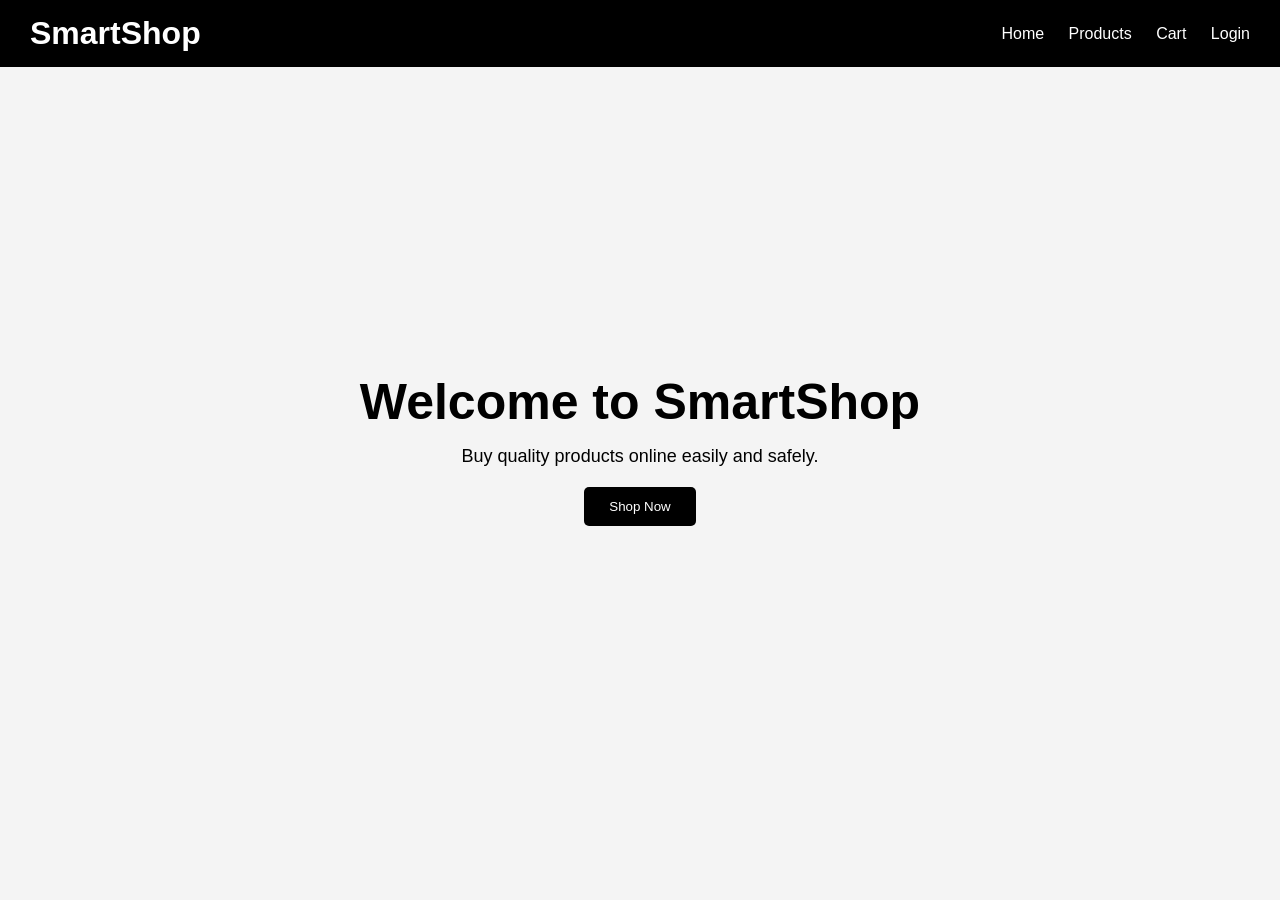
==== frontend/index.html @ 53e49800 "Update index.html" ====
<!doctype html>
<html lang="en">
  <head>
    <meta charset="UTF-8" />
    <meta name="viewport" content="width=device-width, initial-scale=1.0" />
    <title>SmartShop</title>

    <link rel="stylesheet" href="css/style.css" />
  </head>

  <body>
    <!-- HEADER -->
    <header>
      <h1>SmartShop</h1>

      <nav>
        <a href="index.html">Home</a>
        <a href="products.html">Products</a>
        <a href="cart.html">Cart</a>
        <a href="login.html">Login</a>
      </nav>
    </header>

    <!-- HERO SECTION -->
    <section class="hero">
      <h2>Welcome to SmartShop</h2>

      <p>Buy quality products online easily and safely.</p>

      <button>Shop Now</button>
    </section>

    <script src="js/app.js"></script>
  </body>
</html>
---- frontend/css/style.css ----
*{
    margin: 0;
    padding: 0;
    box-sizing: border-box;
}

body{
    font-family: Arial, sans-serif;
    background-color: #f4f4f4;
}

/* HEADER */

header{
    background-color: black;
    color: white;

    padding: 15px 30px;

    display: flex;
    justify-content: space-between;
    align-items: center;
}

nav a{
    color: white;
    text-decoration: none;
    margin-left: 20px;
}

nav a:hover{
    color: orange;
}

/* HERO SECTION */

.hero{
    height: 85vh;

    display: flex;
    flex-direction: column;
    justify-content: center;
    align-items: center;

    text-align: center;
}

.hero h2{
    font-size: 50px;
    margin-bottom: 15px;
}

.hero p{
    margin-bottom: 20px;
    font-size: 18px;
}

button{
    padding: 12px 25px;
    border: none;

    background-color: black;
    color: white;

    cursor: pointer;
    border-radius: 5px;
}

button:hover{
    background-color: orange;
}
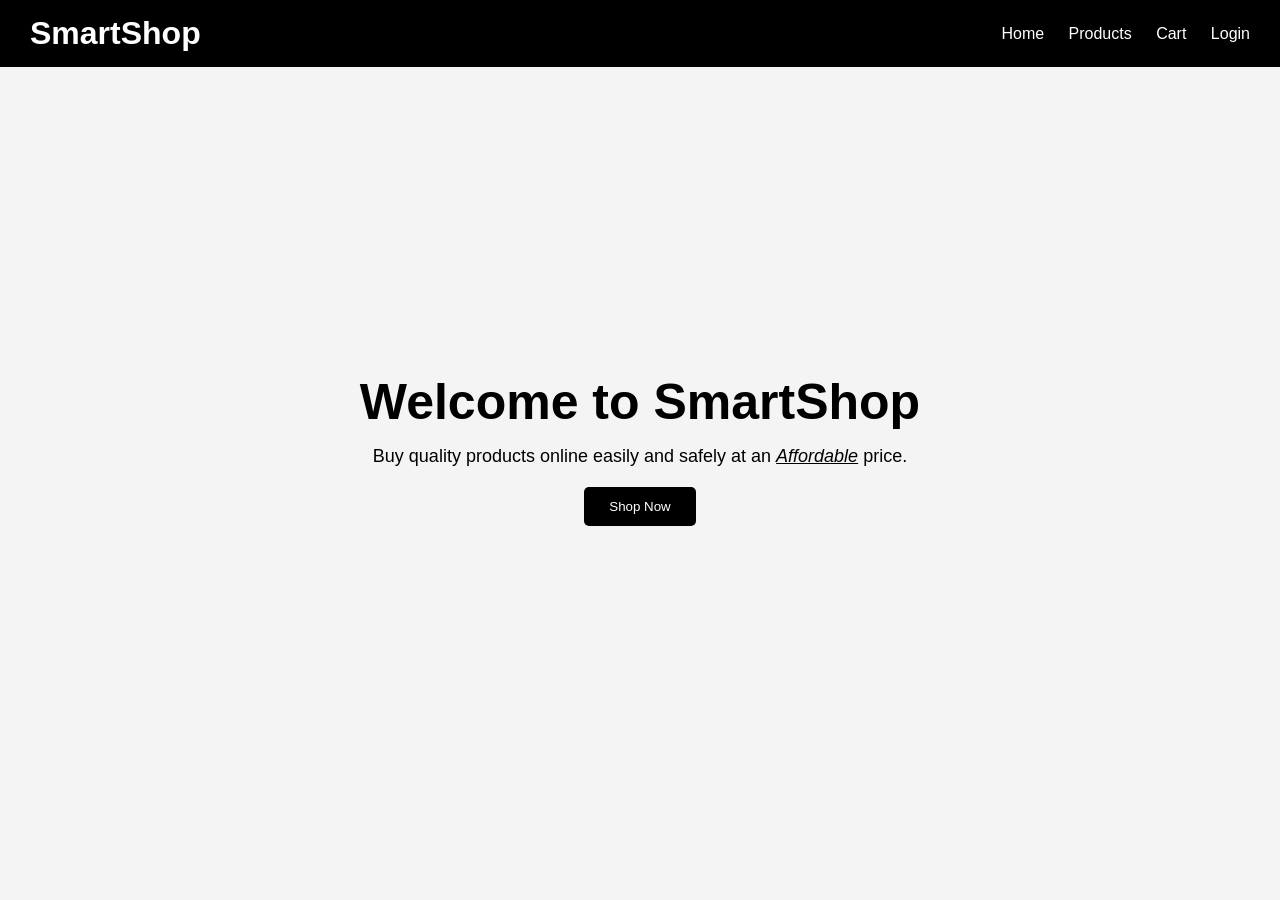
==== commit f3acfc6f: "Update index.html" ====
--- a/frontend/index.html
+++ b/frontend/index.html
@@ -25,9 +25,14 @@
     <section class="hero">
       <h2>Welcome to SmartShop</h2>
 
-      <p>Buy quality products online easily and safely.</p>
+      <p>
+        Buy quality products online easily and safely at an
+        <u><i>Affordable</i></u> price.
+      </p>
 
-      <button>Shop Now</button>
+      <a href="products.html">
+        <button>Shop Now</button>
+      </a>
     </section>
 
     <script src="js/app.js"></script>
--- a/frontend/css/style.css
+++ b/frontend/css/style.css
@@ -68,4 +68,116 @@
 
 button:hover{
     background-color: orange;
+}
+
+/* PRODUCTS SECTION */
+
+.products{
+    padding: 40px;
+}
+
+.products h2{
+    text-align: center;
+    margin-bottom: 30px;
+}
+
+.product-container{
+    display: flex;
+    justify-content: center;
+    gap: 20px;
+
+    flex-wrap: wrap;
+}
+
+.product-card{
+    background-color: white;
+
+    width: 250px;
+
+    padding: 15px;
+
+    border-radius: 10px;
+
+    text-align: center;
+
+    box-shadow: 0 0 10px rgba(0,0,0,0.1);
+}
+
+.product-card img{
+    width: 100%;
+    height: 200px;
+
+    object-fit: cover;
+
+    border-radius: 10px;
+}
+
+.product-card h3{
+    margin: 15px 0 10px;
+}
+
+.product-card p{
+    margin-bottom: 15px;
+    font-weight: bold;
+}
+
+/* CART PAGE */
+
+.cart-section{
+    padding: 40px;
+}
+
+.cart-section h2{
+    text-align: center;
+    margin-bottom: 30px;
+}
+
+.cart-item{
+    background-color: white;
+
+    padding: 20px;
+    margin-bottom: 15px;
+
+    border-radius: 10px;
+
+    display: flex;
+    justify-content: space-between;
+    align-items: center;
+
+    box-shadow: 0 0 10px rgba(0,0,0,0.1);
+}
+
+#total-price{
+    text-align: center;
+    margin-top: 30px;
+}
+
+/* CHECKOUT PAGE */
+
+.checkout-section{
+    padding: 40px;
+
+    display: flex;
+    flex-direction: column;
+    align-items: center;
+}
+
+.checkout-section h2{
+    margin-bottom: 20px;
+}
+
+#checkout-form{
+    width: 350px;
+
+    display: flex;
+    flex-direction: column;
+    gap: 15px;
+}
+
+#checkout-form input{
+    padding: 12px;
+
+    border: 1px solid #ccc;
+
+    border-radius: 5px;
 }
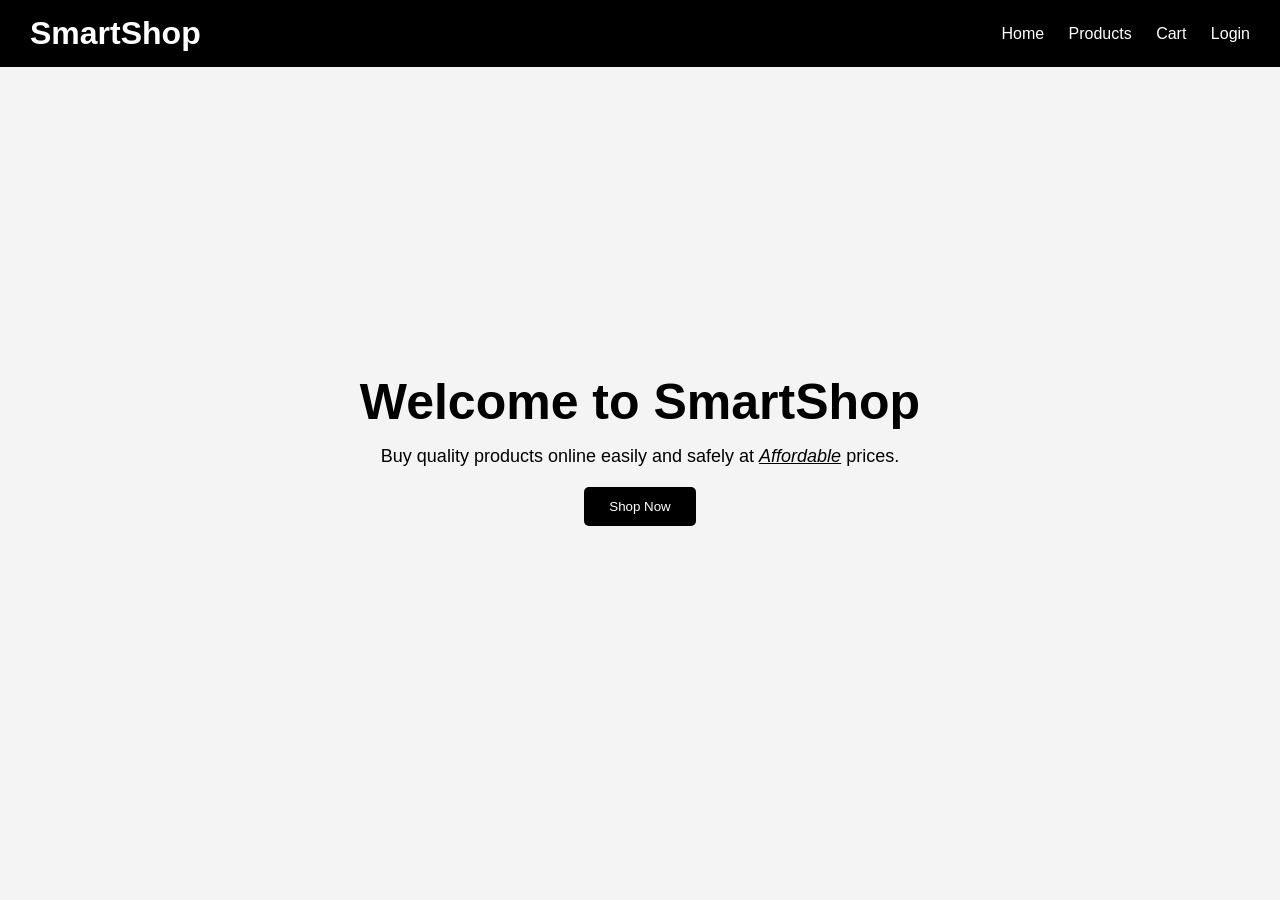
==== commit c578697e: "Update index.html" ====
--- a/frontend/index.html
+++ b/frontend/index.html
@@ -26,8 +26,8 @@
       <h2>Welcome to SmartShop</h2>
 
       <p>
-        Buy quality products online easily and safely at an
-        <u><i>Affordable</i></u> price.
+        Buy quality products online easily and safely at
+        <u><i>Affordable</i></u> prices.
       </p>
 
       <a href="products.html">
--- a/frontend/css/style.css
+++ b/frontend/css/style.css
@@ -180,4 +180,132 @@
     border: 1px solid #ccc;
 
     border-radius: 5px;
+}
+
+/* AUTH PAGES */
+
+.auth-section{
+    height: 80vh;
+
+    display: flex;
+    flex-direction: column;
+    justify-content: center;
+    align-items: center;
+}
+
+.auth-section h2{
+    margin-bottom: 20px;
+}
+
+.auth-section form{
+    width: 350px;
+
+    display: flex;
+    flex-direction: column;
+    gap: 15px;
+}
+
+.auth-section input{
+    padding: 12px;
+
+    border: 1px solid #ccc;
+
+    border-radius: 5px;
+}
+
+/* PAYMENT PAGE */
+
+.payment-section{
+    height: 80vh;
+
+    display: flex;
+    flex-direction: column;
+    justify-content: center;
+    align-items: center;
+}
+
+.payment-section h2{
+    margin-bottom: 20px;
+}
+
+#payment-form{
+    width: 350px;
+
+    display: flex;
+    flex-direction: column;
+    gap: 15px;
+}
+
+#payment-form select,
+#payment-form input{
+    padding: 12px;
+
+    border: 1px solid #ccc;
+
+    border-radius: 5px;
+}
+
+/* TRACKING PAGE */
+
+.tracking-section{
+    height: 80vh;
+
+    display: flex;
+    flex-direction: column;
+    justify-content: center;
+    align-items: center;
+}
+
+.tracking-box{
+    background-color: white;
+
+    padding: 40px;
+
+    border-radius: 10px;
+
+    text-align: center;
+
+    box-shadow: 0 0 10px rgba(0,0,0,0.1);
+}
+
+.tracking-box h3{
+    margin-bottom: 15px;
+}
+
+/* ADMIN PAGE */
+
+.admin-section{
+    padding: 40px;
+}
+
+.admin-section h2{
+    text-align: center;
+    margin-bottom: 20px;
+}
+
+#admin-form{
+    width: 350px;
+
+    margin: auto;
+
+    display: flex;
+    flex-direction: column;
+    gap: 15px;
+}
+
+#admin-form input{
+    padding: 12px;
+
+    border: 1px solid #ccc;
+
+    border-radius: 5px;
+}
+
+#admin-products{
+    margin-top: 40px;
+
+    display: flex;
+    flex-wrap: wrap;
+    justify-content: center;
+    gap: 20px;
 }
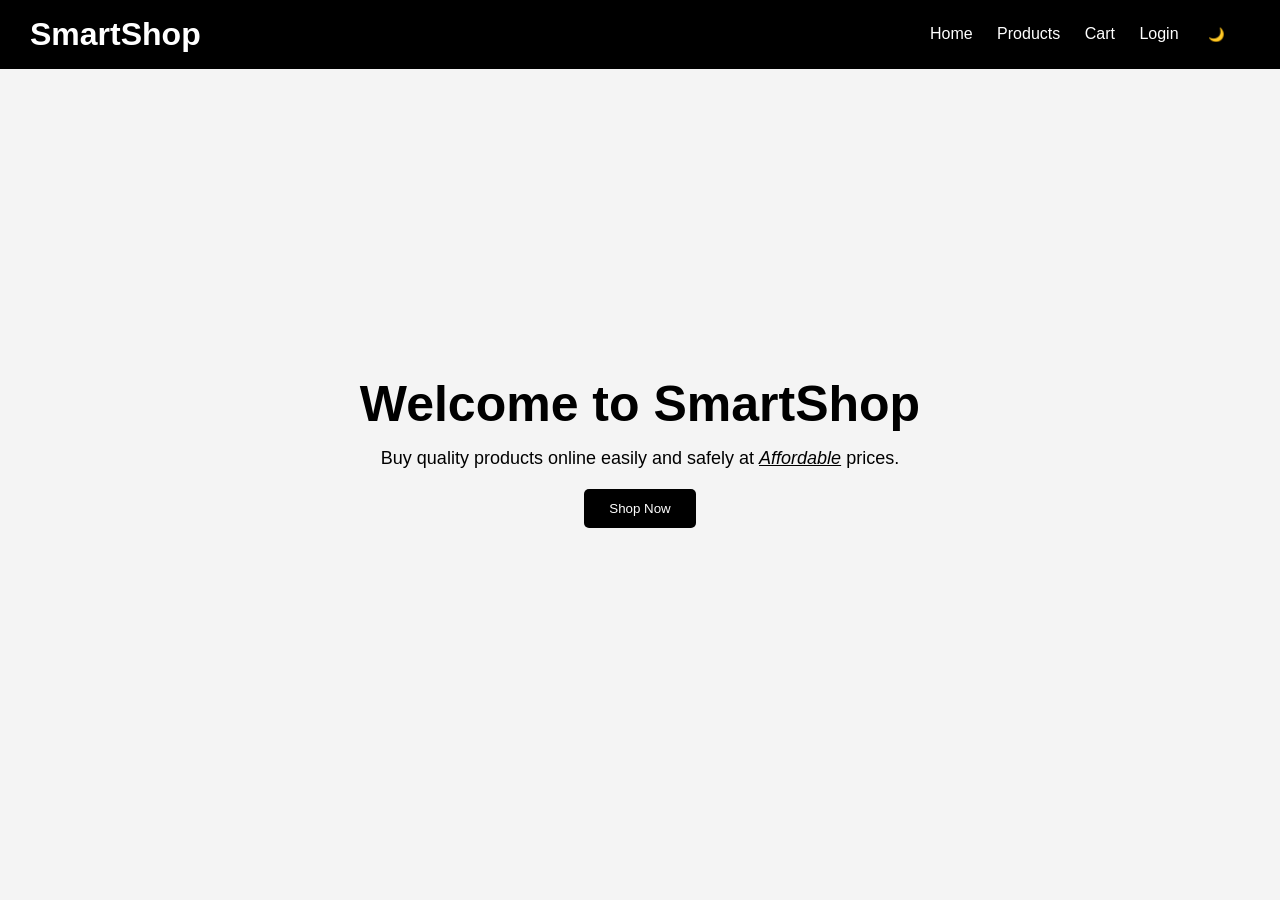
==== commit 59aba350: "Update index.html" ====
--- a/frontend/index.html
+++ b/frontend/index.html
@@ -18,6 +18,7 @@
         <a href="products.html">Products</a>
         <a href="cart.html">Cart</a>
         <a href="login.html">Login</a>
+        <button id="theme-toggle">🌙</button>
       </nav>
     </header>
 
--- a/frontend/css/style.css
+++ b/frontend/css/style.css
@@ -81,7 +81,7 @@
     margin-bottom: 30px;
 }
 
-.product-container{
+#products-container{
     display: flex;
     justify-content: center;
     gap: 20px;
@@ -308,4 +308,47 @@
     flex-wrap: wrap;
     justify-content: center;
     gap: 20px;
+}
+
+/* =========================
+   MOBILE RESPONSIVE DESIGN
+   ========================= */
+
+@media (max-width: 768px){
+
+    header{
+        flex-direction: column;
+        text-align: center;
+        gap: 10px;
+    }
+
+    nav{
+        display: flex;
+        flex-wrap: wrap;
+        justify-content: center;
+        gap: 10px;
+    }
+
+    .product-container,
+    #products-container,
+    #admin-products{
+        flex-direction: column;
+        align-items: center;
+        display: flex;
+        gap: 15px;
+    }
+
+    .product-card{
+        width: 90%;
+        max-width: 350px;
+    }
+
+    #admin-form,
+    #payment-form{
+        width: 90%;
+    }
+
+    .tracking-box{
+        width: 90%;
+    }
 }
